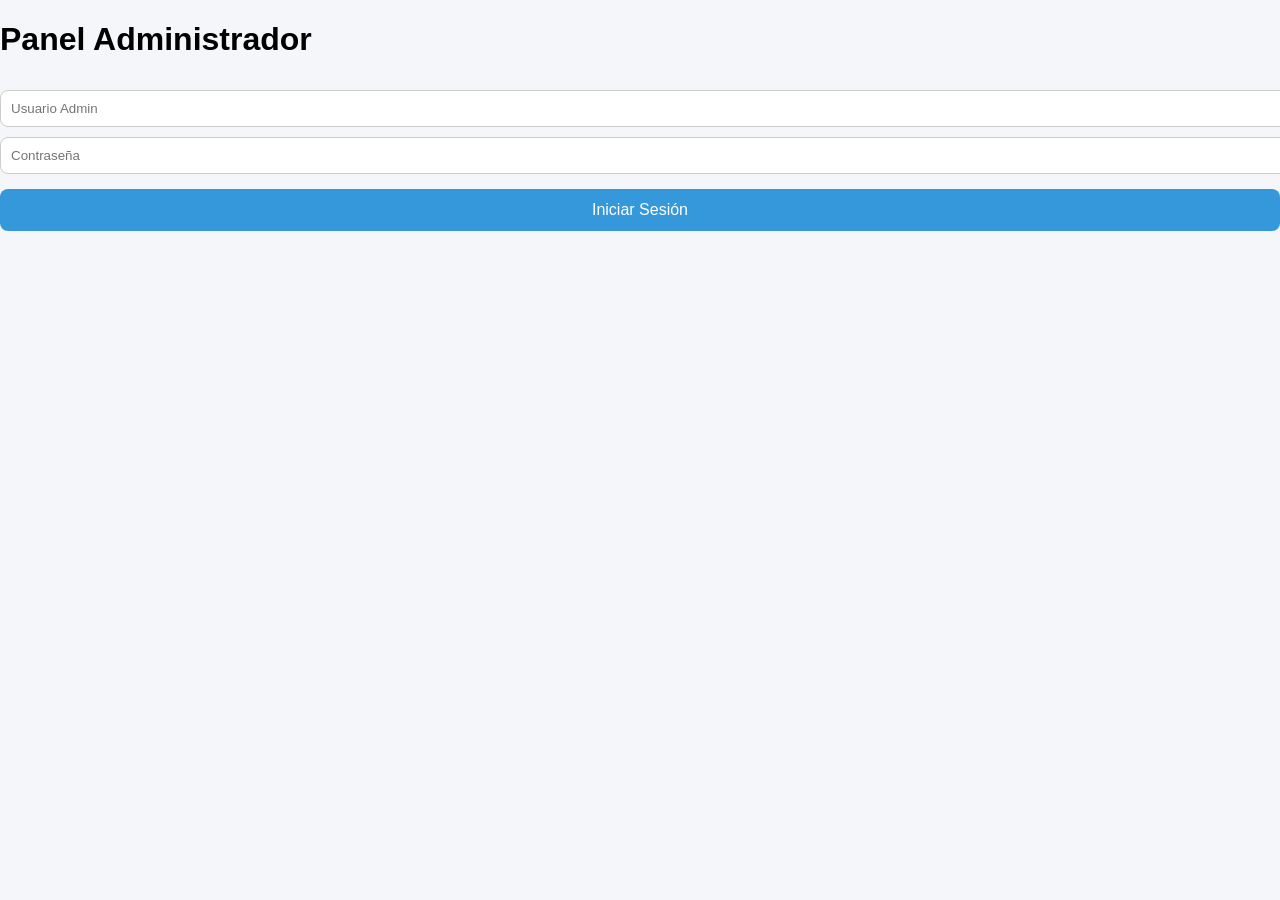
==== admin.html @ fc943cae "Estructuración de la página" ====
<!DOCTYPE html>
<html lang="es">
<head>
    <meta charset="UTF-8">
    <meta name="viewport" content="width=device-width, initial-scale=1.0">
    <link rel="stylesheet" href="estilos.css">
    <title>Administrador</title>
</head>
<body>
    
    
    <h1>Panel Administrador</h1>

    <input type="text" placeholder="Usuario Admin">
    <input type="password" placeholder="Contraseña">

    <button class="btn-login">
        Iniciar Sesión
    </button>


    <script src="script.js"></script>
</body>
</html>
---- estilos.css ----
body{
    margin:0;
    font-family: Arial, Helvetica, sans-serif;
    background:#f4f6f9;
}

/* NAVBAR */
.navbar{
    background:#2c3e50;
    color:white;
    padding:15px 40px;
    display:flex;
    justify-content:space-between;
    align-items:center;
}

.logo{
    font-weight:bold;
    font-size:18px;
}

.menu{
    list-style:none;
    display:flex;
    gap:20px;
    margin:0;
    padding:0;
}

.menu li a{
    color:white;
    text-decoration:none;
    font-weight:500;
    transition:0.3s;
}

.menu li a:hover{
    color:#1abc9c;
}

/* CONTENEDORES */
.contenedor{
    background:white;
    margin:50px auto;
    padding:40px;
    border-radius:15px;
    box-shadow:0 5px 20px rgba(0,0,0,0.1);
    text-align:center;
    width:350px;
}

.oculto{
    display:none;
}

input{
    width:100%;
    padding:10px;
    margin-top:10px;
    border:1px solid #ccc;
    border-radius:8px;
}

.reloj{
    font-size:40px;
    font-weight:bold;
    margin:20px 0;
    color:#2c3e50;
}

.fecha{
    color:#777;
}

button{
    width:100%;
    padding:12px;
    margin-top:15px;
    border:none;
    border-radius:8px;
    font-size:16px;
    cursor:pointer;
}

.btn-asistencia{
    background:#1abc9c;
    color:white;
}

.btn-asistencia:hover{
    background:#16a085;
}

.btn-login{
    background:#3498db;
    color:white;
}

.btn-login:hover{
    background:#2980b9;
}
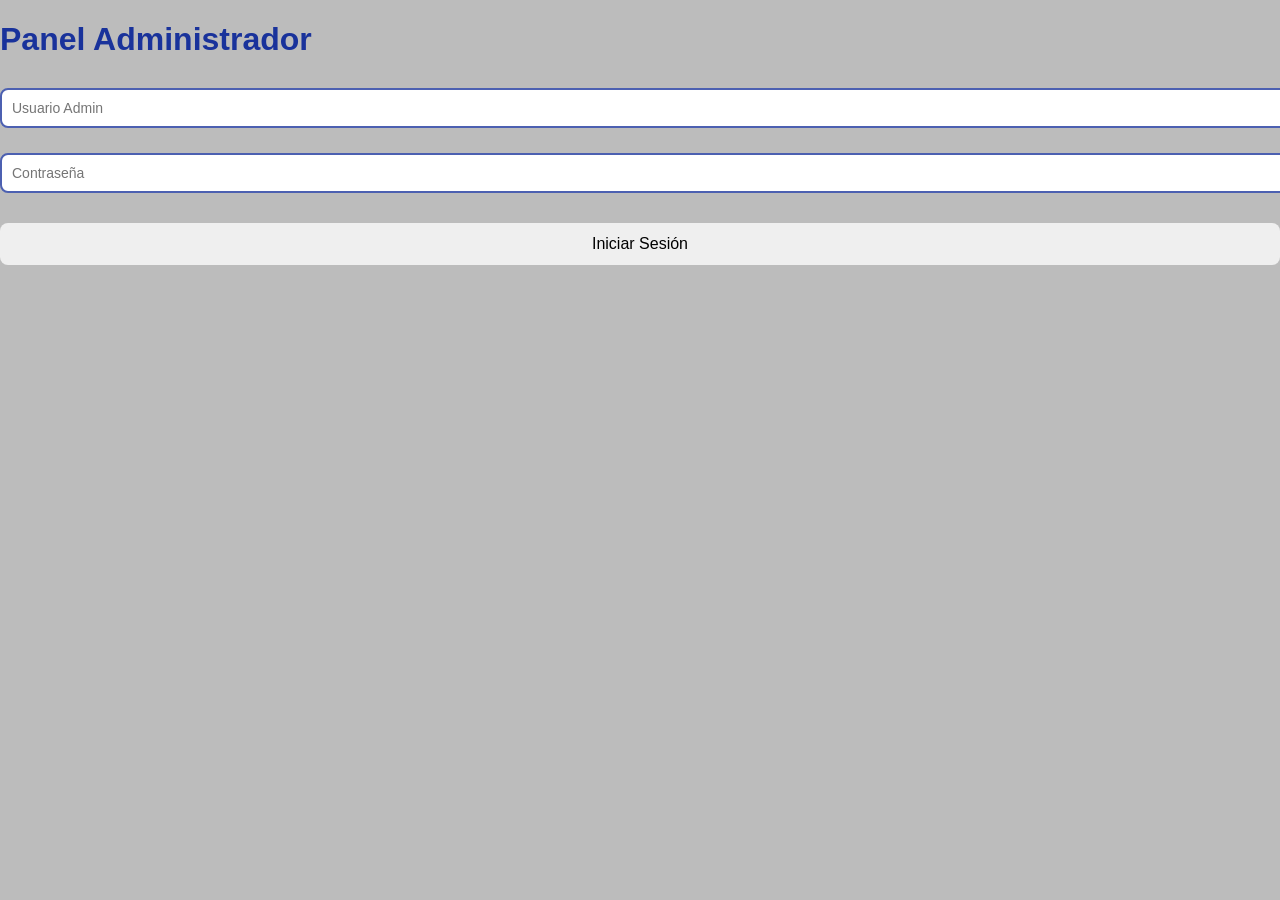
==== commit 946ed726: "Diseño Inicio" ====
--- a/admin.html
+++ b/admin.html
@@ -7,7 +7,6 @@
     <title>Administrador</title>
 </head>
 <body>
-    
     
     <h1>Panel Administrador</h1>
 
--- a/estilos.css
+++ b/estilos.css
@@ -1,12 +1,12 @@
 body{
     margin:0;
     font-family: Arial, Helvetica, sans-serif;
-    background:#f4f6f9;
+    background: #bcbcbc;
 }
 
 /* NAVBAR */
 .navbar{
-    background:#2c3e50;
+    background:#19329b;
     color:white;
     padding:15px 40px;
     display:flex;
@@ -16,13 +16,14 @@
 
 .logo{
     font-weight:bold;
-    font-size:18px;
+    font-size:20px;
+    letter-spacing: 1px;
 }
 
 .menu{
     list-style:none;
     display:flex;
-    gap:20px;
+    gap:25px;
     margin:0;
     padding:0;
 }
@@ -35,18 +36,22 @@
 }
 
 .menu li a:hover{
-    color:#1abc9c;
+    color:#f1c232;
 }
 
 /* CONTENEDORES */
 .contenedor{
-    background:white;
-    margin:50px auto;
+    background: #ccb69e;
+    margin:60px auto;
     padding:40px;
     border-radius:15px;
-    box-shadow:0 5px 20px rgba(0,0,0,0.1);
+    box-shadow:0 8px 25px rgba(0,0,0,0.2);
     text-align:center;
     width:350px;
+}
+h1{
+    margin-bottom:20px;
+    color:#19329b;
 }
 
 .oculto{
@@ -61,15 +66,31 @@
     border-radius:8px;
 }
 
+input{
+    width:100%;
+    padding:10px;
+    margin-bottom:15px;
+    border:2px solid #4c60b1;
+    border-radius:8px;
+    font-size:14px;
+    outline:none;
+}
+
+input:focus{
+    border-color:#f1c232;
+}
+
+/* RELOJ */
 .reloj{
     font-size:40px;
     font-weight:bold;
-    margin:20px 0;
-    color:#2c3e50;
+    margin:15px 0;
+    color:#19329b;
 }
 
 .fecha{
-    color:#777;
+    color:#19329b;
+    margin-bottom:15px;
 }
 
 button{
@@ -83,19 +104,18 @@
 }
 
 .btn-asistencia{
-    background:#1abc9c;
+    width:100%;
+    padding:12px;
+    border:none;
+    border-radius:8px;
+    font-size:16px;
+    cursor:pointer;
+    background:#4c60b1;
     color:white;
+    transition:0.3s;
 }
 
 .btn-asistencia:hover{
-    background:#16a085;
+    background:#f1c232;
+    color:#19329b;
 }
-
-.btn-login{
-    background:#3498db;
-    color:white;
-}
-
-.btn-login:hover{
-    background:#2980b9;
-}
